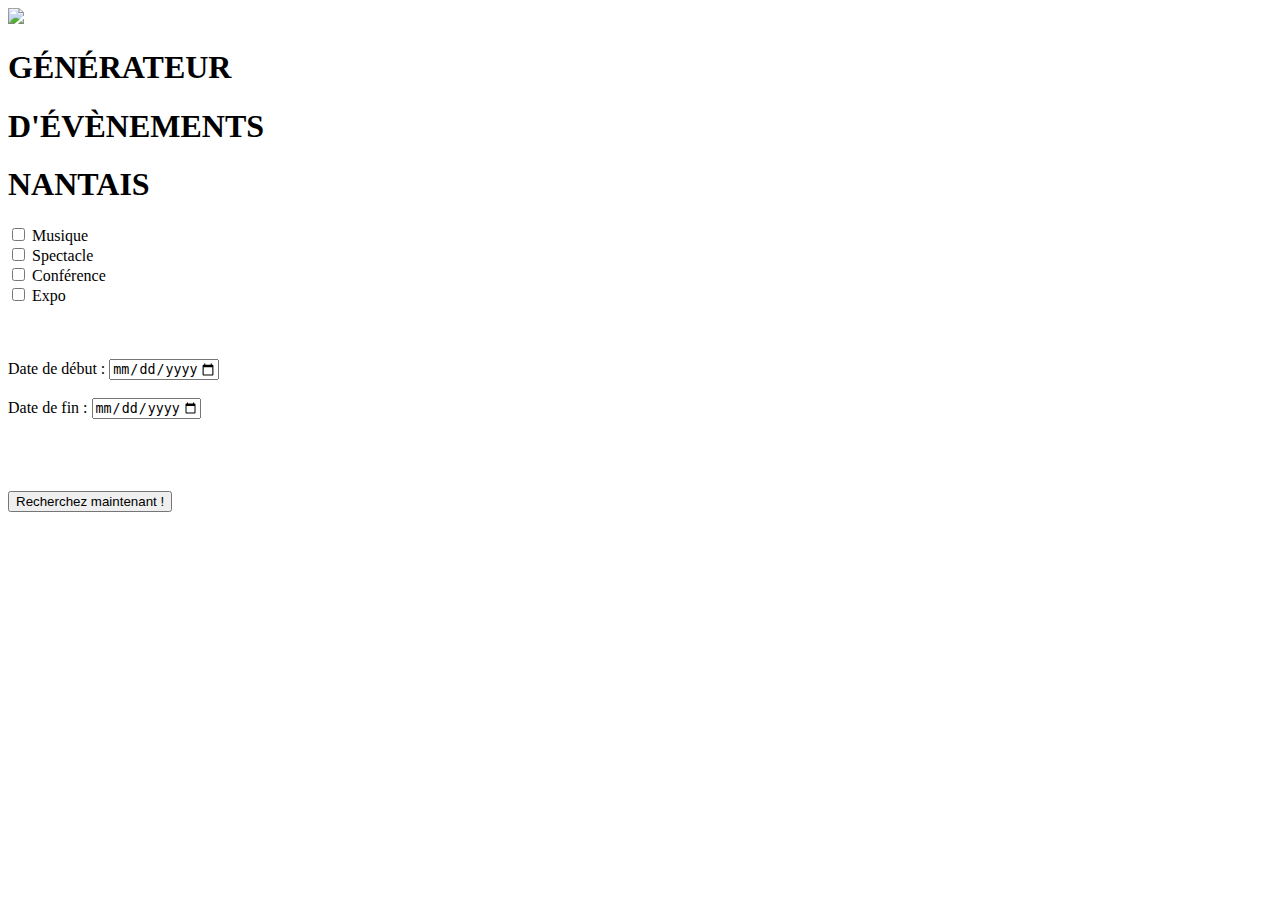
==== html_template/CafeV3.html @ 19e33feb "V3 HTML" ====
<!DOCTYPE html>
<html lang="fr">
  <head>
    <meta charset="utf-8" />
    <meta name="viewport" content="width=device-width, initial-scale=1.0" />
    <title>Générateur de spectacles nantais</title>
    <link href="CafeV2.css" rel="stylesheet"/>
    <script src="js/CafeV2.js"></script>
  </head>

  <body>
    <div>
      <div class="container">
        <img src="/Users/francehuon/Desktop/lu.png">
        <h1 id="titre1">GÉNÉRATEUR</h1>
        <h1 id="titre2">D'ÉVÈNEMENTS</h1>
        <h1 id="titre3">NANTAIS</h1>
      </div>
      
      <div class = "main">
        <div class="checkbox">
          <div>
            <input type="checkbox" id="musique" name="musique" value="musique">
            <label for="musique">Musique</label>
          </div>
          
          <div>
            <input type="checkbox" id="spectacle" name="spectacle" value="spectacle">
            <label for="spectacle">Spectacle</label>
          </div>
          
          <div>
            <input type="checkbox" id="conference" name="conference" value="conference">
            <label for="conference">Conférence</label>
          </div>
          
          <div>
            <input type="checkbox" id="expo" name="expo" value="expo">
            <label for="expo">Expo</label>
          </div>
        </div>
      </div>

      <br>
      <br>
      <br>
      
      <div class="calendar">
        <div class="start">
          <label for="start">Date de début : </label>
          <input type="date" id="start" name="trip-start"
          min="2023-07-24" max="2024-12-31">
        </div>
        <br>
        <div class="end">
          <label for="start">Date de fin : </label>
          <input type="date" id="end" name="trip-end"
          min="2023-07-24" max="2024-12-31">
        </div>
      </div>

      <br>

      <footer>
      </footer>

      <br>
      <br>
      <br>

      <div class= "button" type="button">
        <button onclick="askDate(); askTheme()">Recherchez maintenant !</button>
      </div>
    </div>
    
    <!-- <div id="maCarte"></div> -->

        <!-- <script src="https://unpkg.com/leaflet@1.9.4/dist/leaflet.js" 
        integrity="sha256-20nQCchB9co0qIjJZRGuk2/Z9VM+kNiyxNV1lvTlZBo="
        crossorigin=""></script>
        <script src="https://unpkg.com/leaflet.markercluster@1.4.1/dist/leaflet.markercluster.js"></script>" -->

</body>
</html>
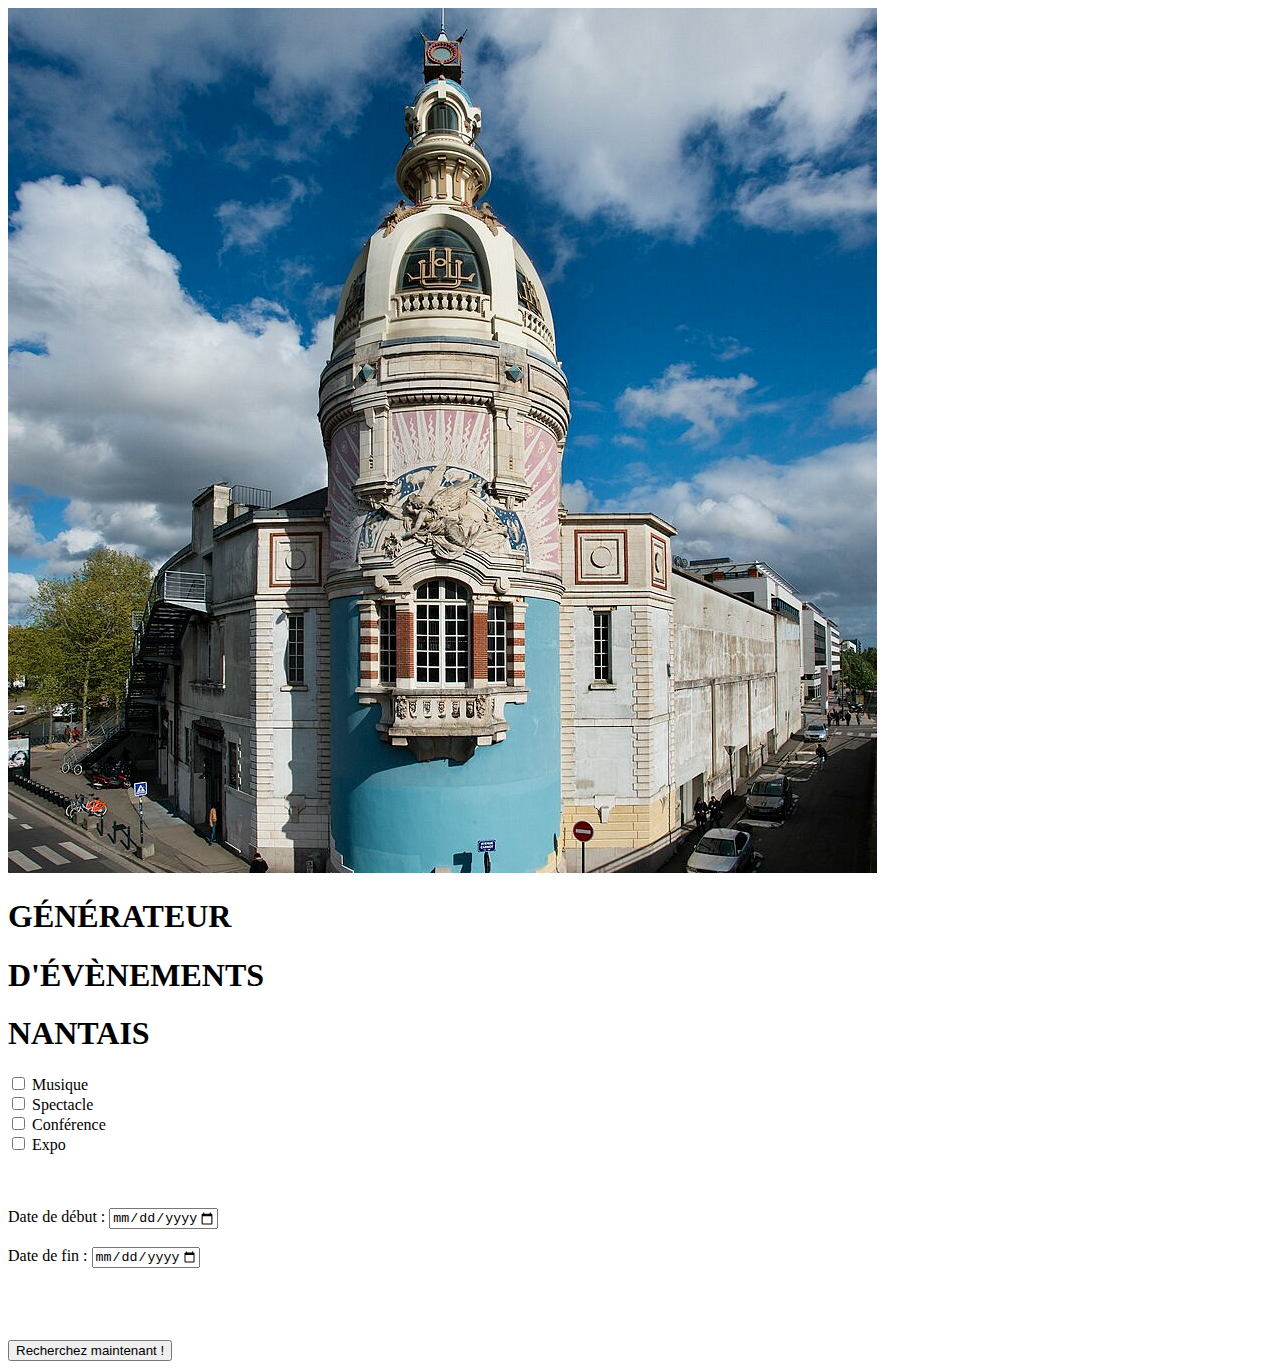
==== commit 41fe3276: "MVP lien carte & CSS" ====
--- a/html_template/CafeV3.html
+++ b/html_template/CafeV3.html
@@ -11,7 +11,7 @@
   <body>
     <div>
       <div class="container">
-        <img src="/Users/francehuon/Desktop/lu.png">
+        <img src="images/lu.png">
         <h1 id="titre1">GÉNÉRATEUR</h1>
         <h1 id="titre2">D'ÉVÈNEMENTS</h1>
         <h1 id="titre3">NANTAIS</h1>
